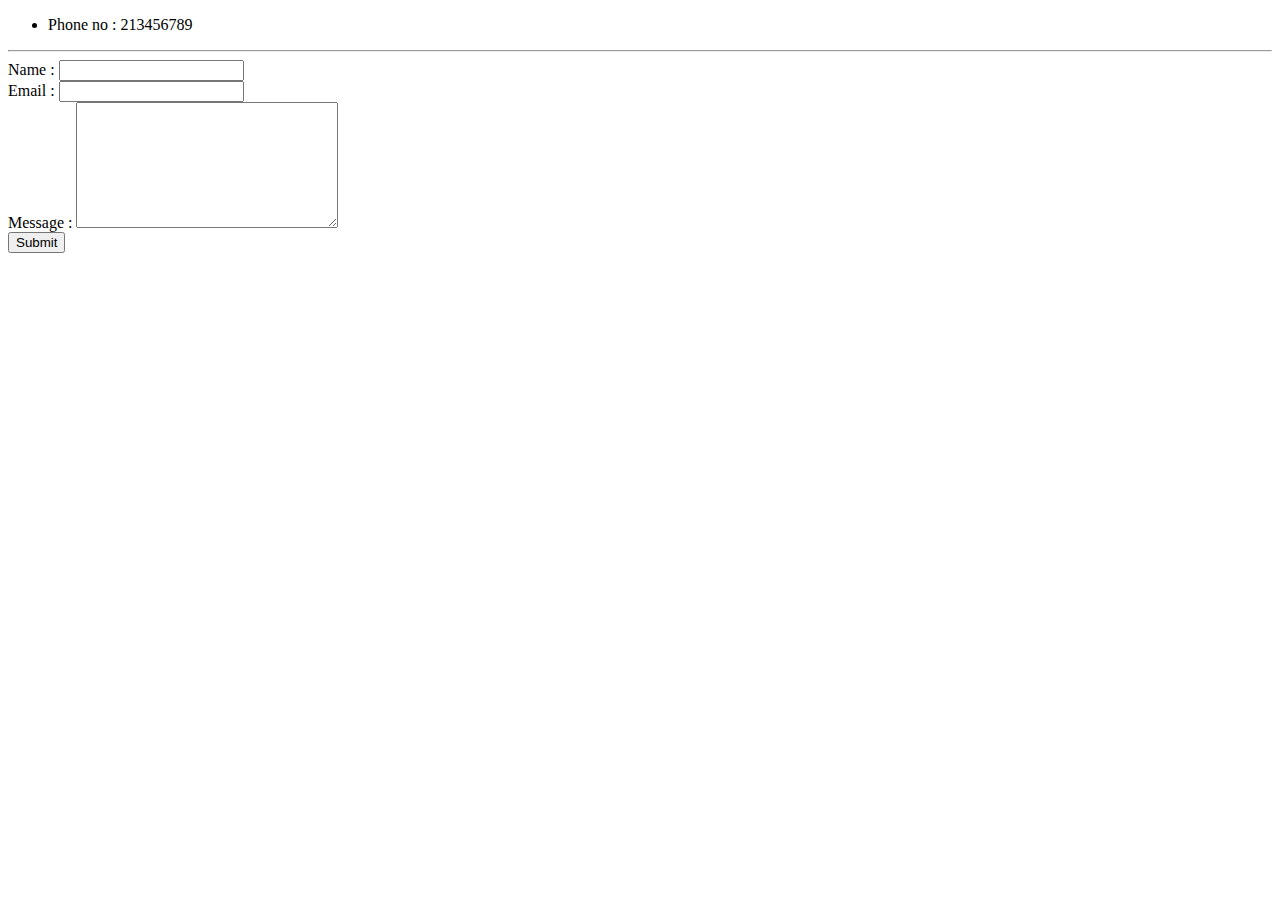
==== contact.html @ eefeb594 "Add files via upload" ====
<!DOCTYPE html>
<html lang="en" dir="ltr">

<head>
  <meta charset="utf-8">
  <title>My contact points</title>
</head>

<body>
  <ul>
    <li>Phone no : 213456789</li>
  </ul>
  <hr>
  <form class="" action="mailto:parthpandey2499@gmail.com" method="post">
    <label>Name :</label>
    <input type="text" name="Name " value=""><br>
    <label>Email :</label>
    <input type="email" name="Email "><br>
    <label>Message :</label>
    <textarea name="message " rows="8" cols="30"></textarea><br>
    <input type="submit" name="">

  </form>
</body>

</html>
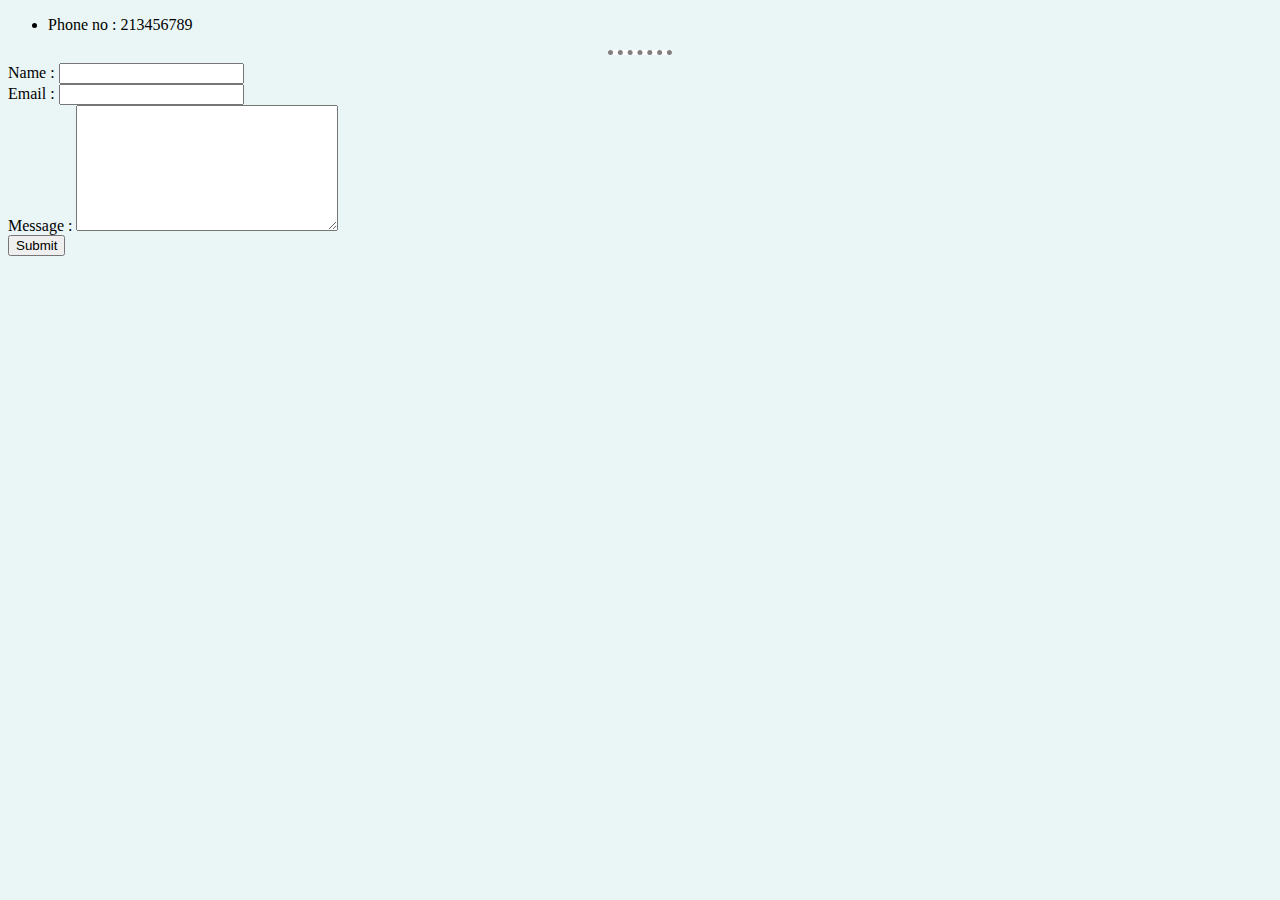
==== commit a4fa0daa: "Add files via upload" ====
--- a/contact.html
+++ b/contact.html
@@ -4,6 +4,7 @@
 <head>
   <meta charset="utf-8">
   <title>My contact points</title>
+  <link rel="stylesheet" href="css/styles.css">
 </head>
 
 <body>
--- a/css/styles.css
+++ b/css/styles.css
@@ -0,0 +1,20 @@
+body {
+  background-color: #EAF6F6;
+}
+
+hr {
+  background-color: white;
+  border-style: none;
+  border-top-style: dotted;
+  border-width: 5px;
+  border-color: grey;
+  width: 5%;
+}
+
+h1 {
+  color: #66BFBF;
+}
+
+h3 {
+  color: #66BFBF;
+}
